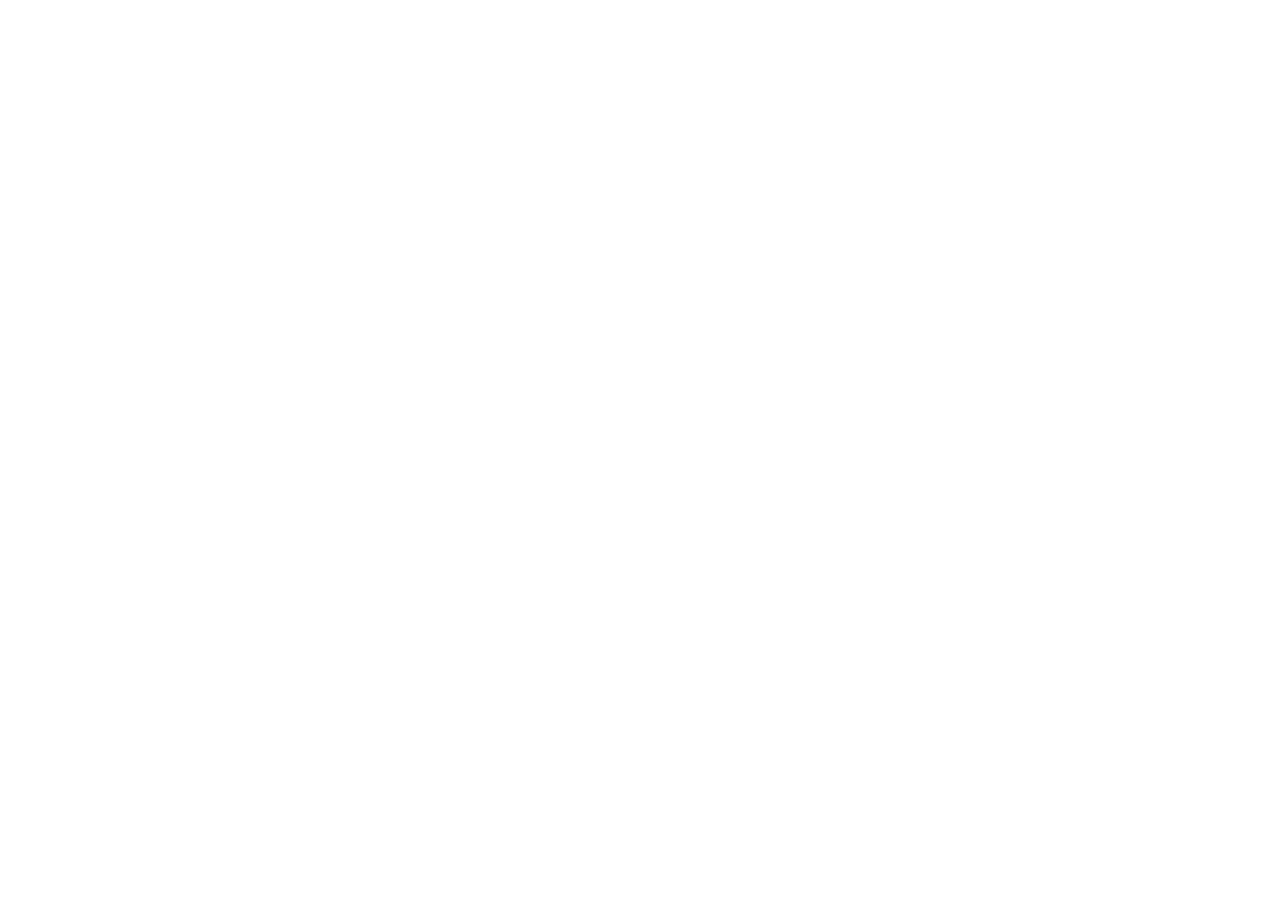
==== highscore.html @ 5703525f "added html css and js page" ====
<!DOCTYPE html>
<html lang="en">
<head>
    <meta charset="UTF-8">
    <meta http-equiv="X-UA-Compatible" content="IE=edge">
    <meta name="viewport" content="width=device-width, initial-scale=1.0">
    <link rel="stylesheet" href="assets/css/style.css" />
    <title>Document</title>
</head>
<body>
    <script src="assets/js/script.js"></script>   
</body>
</html>
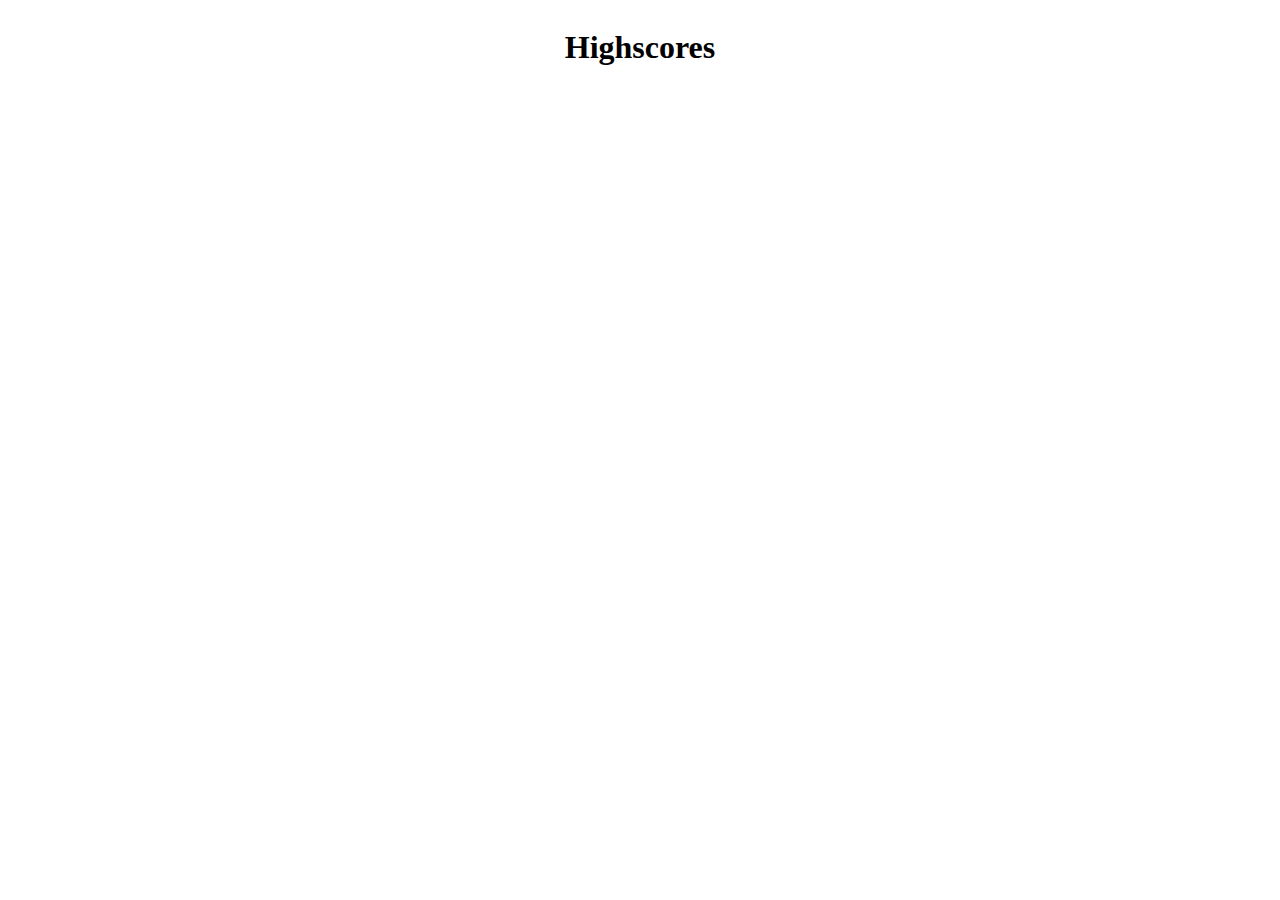
==== commit 99a6b573: "updated highscore page" ====
--- a/highscore.html
+++ b/highscore.html
@@ -5,9 +5,12 @@
     <meta http-equiv="X-UA-Compatible" content="IE=edge">
     <meta name="viewport" content="width=device-width, initial-scale=1.0">
     <link rel="stylesheet" href="assets/css/style.css" />
-    <title>Document</title>
+    <title>Highscores</title>
 </head>
 <body>
+    <main id='highScorePage'>
+        <h1>Highscores</h1>
+    </main>
     <script src="assets/js/script.js"></script>   
 </body>
 </html>--- a/assets/css/style.css
+++ b/assets/css/style.css
@@ -0,0 +1,46 @@
+header {
+    padding: 15px 0;
+    display: flex;
+    flex-wrap: wrap;
+    justify-content: space-between;
+}
+
+p {
+    margin: 0;
+    padding: 0 15px;
+}
+
+nav a {
+    padding: 0 15px;
+    text-decoration: none;
+}
+
+#start-quiz{
+    text-align:center;
+}
+
+.start-quiz {
+    display:none;
+}
+
+#questions {
+    display:none;
+    justify-content: center;
+}
+
+
+#score{
+    display:none;
+    justify-content: center;
+    flex-direction: column;
+    text-align: center;
+}
+
+
+#highScorePage {
+    display: flex;
+    flex-direction: column;
+    text-align: center;
+    justify-content: center;
+
+}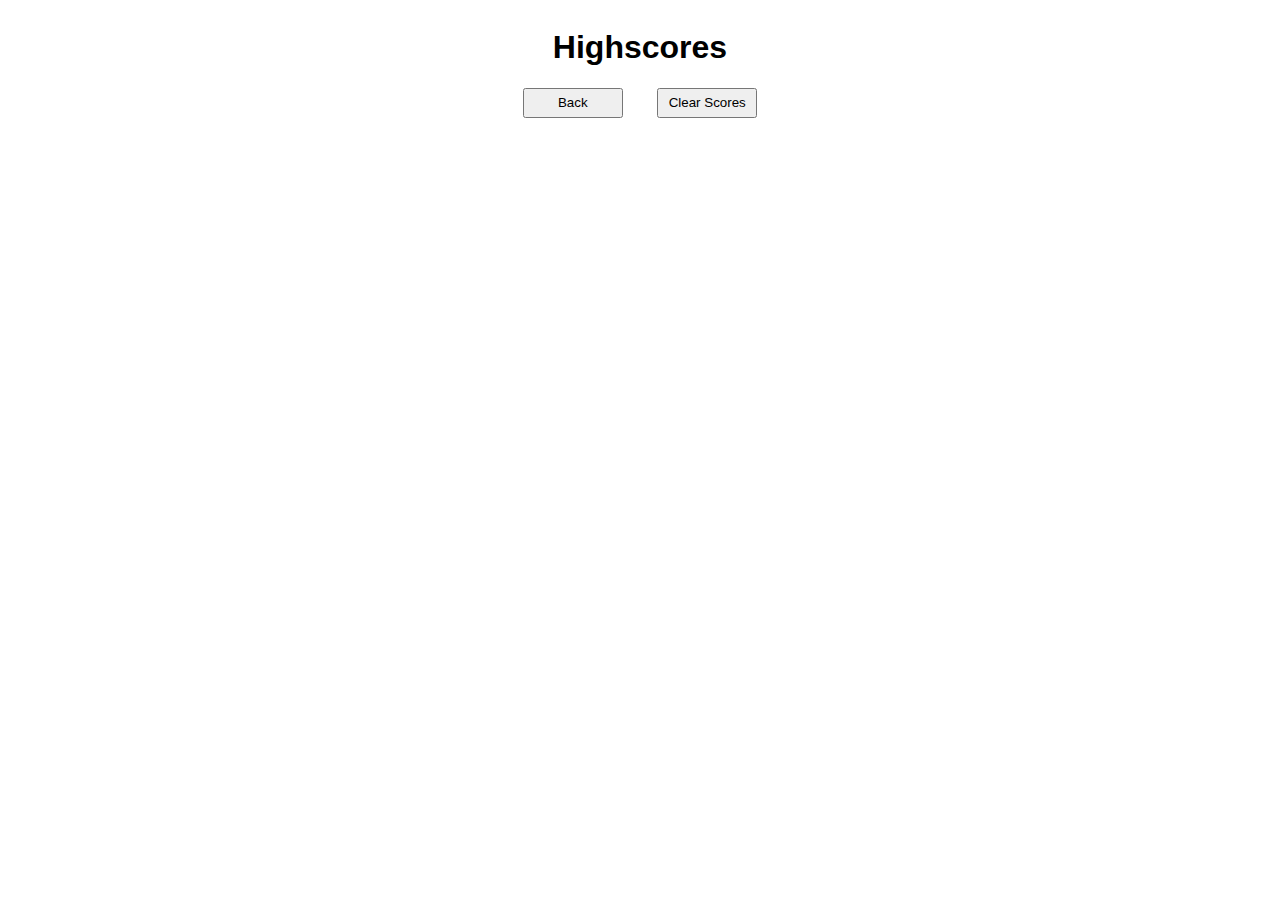
==== commit 1a316dd6: "fixed error message for takeQuiz" ====
--- a/highscore.html
+++ b/highscore.html
@@ -10,7 +10,14 @@
 <body>
     <main id='highScorePage'>
         <h1>Highscores</h1>
+        <section id="table">
+
+        </section>
+        <div>
+       <button id="back">Back</button>
+       <button>Clear Scores</button>
+        </div>
     </main>
-    <script src="assets/js/script.js"></script>   
+    <script src="assets/js/scripts2.js"></script>   
 </body>
 </html>--- a/assets/css/style.css
+++ b/assets/css/style.css
@@ -1,3 +1,7 @@
+body{
+    font-family: Arial, Helvetica, sans-serif;
+}
+
 header {
     padding: 15px 0;
     display: flex;
@@ -6,7 +10,7 @@
 }
 
 p {
-    margin: 0;
+    margin: 15px;
     padding: 0 15px;
 }
 
@@ -14,18 +18,27 @@
     padding: 0 15px;
     text-decoration: none;
 }
-
-#start-quiz{
-    text-align:center;
+#coding-quiz{
+    display:flex;
+    text-align: center;
+    justify-content: center;
+}
+#start-quiz, #questions, #score{
+    border: 5px black solid;
+    padding: 15px;
+    height:250px;
+    width:500px;
 }
 
 .start-quiz {
     display:none;
+    text-align: center;
 }
 
 #questions {
     display:none;
     justify-content: center;
+    text-align: justify;
 }
 
 
@@ -43,4 +56,10 @@
     text-align: center;
     justify-content: center;
 
+}
+
+#highScorePage button{
+    width:100px;
+    height:30px;
+    margin: 0 15px;
 }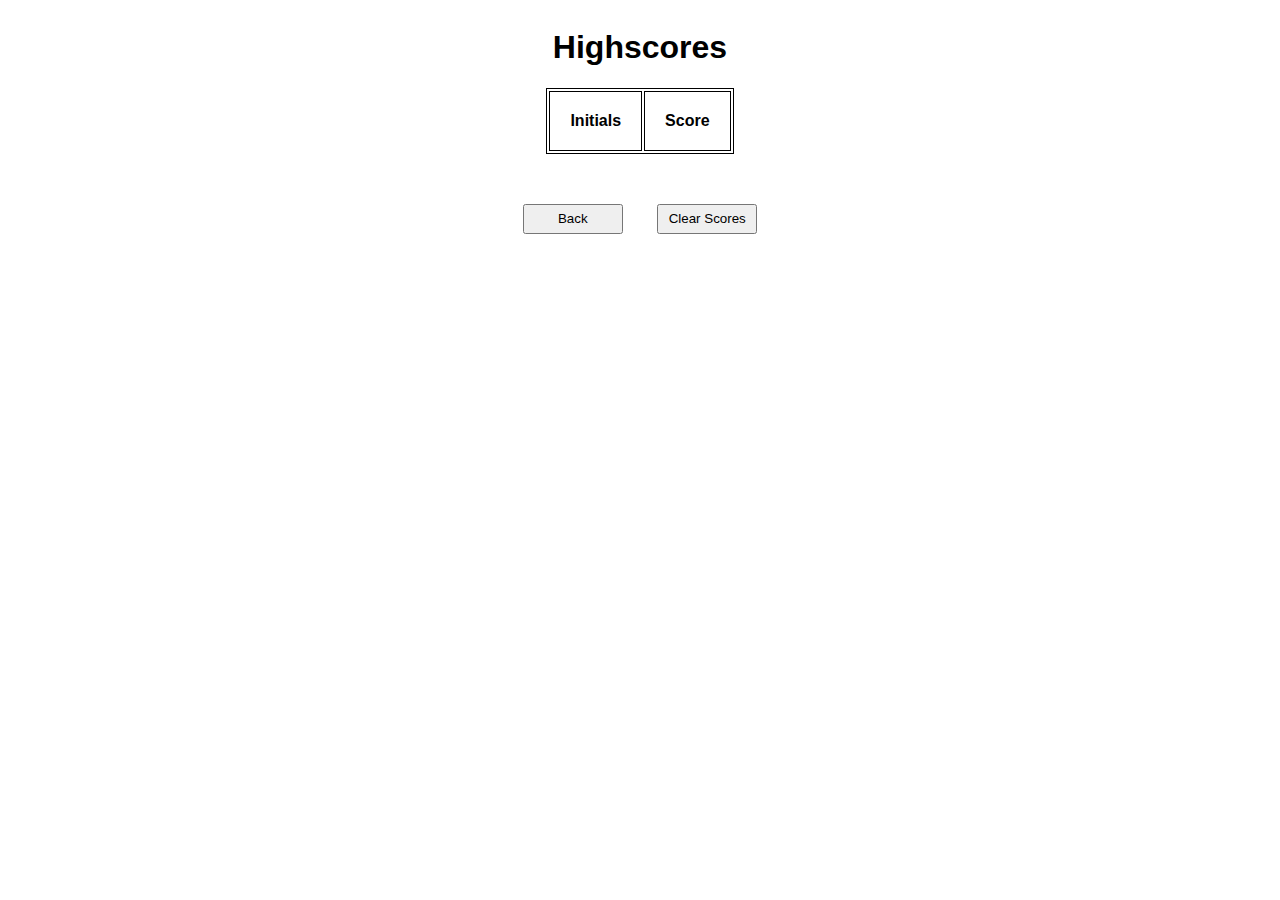
==== commit c7aee0ae: "finish readME and highscore.html" ====
--- a/highscore.html
+++ b/highscore.html
@@ -15,7 +15,7 @@
         </section>
         <div>
        <button id="back">Back</button>
-       <button>Clear Scores</button>
+       <button id="clear">Clear Scores</button>
         </div>
     </main>
     <script src="assets/js/scripts2.js"></script>   
--- a/assets/css/style.css
+++ b/assets/css/style.css
@@ -41,6 +41,12 @@
     text-align: justify;
 }
 
+ 
+
+  ol li:hover {
+    background:black;
+    color:white;
+}
 
 #score{
     display:none;
@@ -62,4 +68,19 @@
     width:100px;
     height:30px;
     margin: 0 15px;
+}
+
+#table {
+    display:flex;
+    justify-content: center;
+    margin-bottom: 50px;
+
+}
+
+table, th, td {
+    border: 1px solid black;
+}
+
+th {
+    padding: 20px
 }